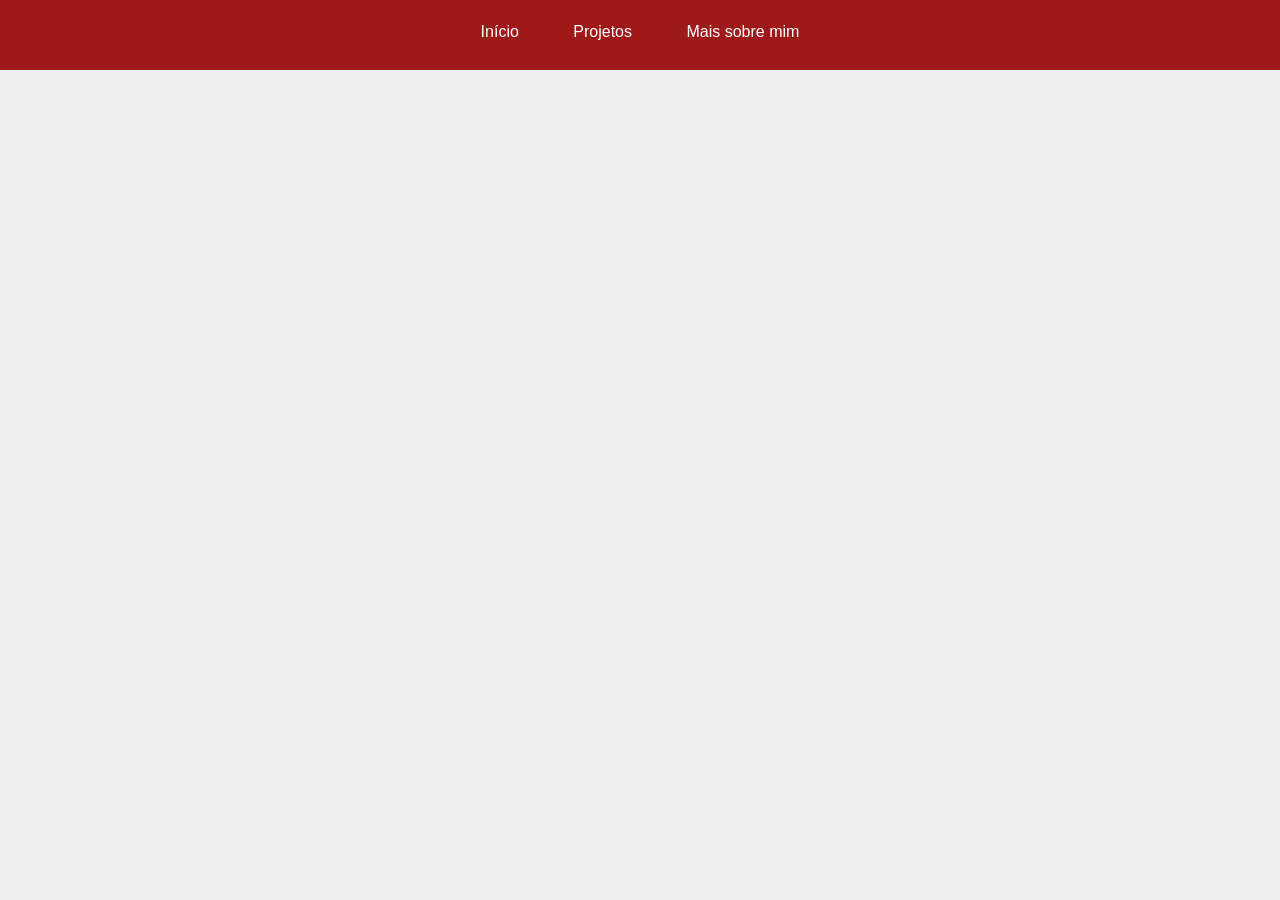
==== mais_sobre_mim.html @ 8be65d3e "Terminar de ajeitar" ====
<!DOCTYPE html>
<html>
    <head>
        <title>Meu portifólio</title>
        <link rel="stylesheet" href="style.css">
    </head>
    <body>
        <header>
            <nav>
            <a href="index.html">Início</a>
            <a href="projetos.html">Projetos</a>
            <a href="mais_sobre_mim.html">Mais sobre mim</a> 
            </nav>
        </header>

    </body>
</html>
---- style.css ----
* {
    box-sizing: border-box;
}


body {
    margin: 0;
    padding-top: 70px;

    font-family: Arial, sans-serif;

    background-color: #eeeeee;

    color: #222222;
}




header {
    position: fixed;

    top: 0;
    left: 0;

    width: 100%;
    height: 70px;

    background-color: #9e1a1a;

    padding: 15px;

    text-align: center;

    z-index: 1000;
}


nav a {
    display: inline-block;

    color: white;

    text-decoration: none;

    padding: 8px 20px;

    margin: 0 5px;

    border-radius: 5px;
}


nav a:hover {
    background-color: #9e1a1a;
}




main {
    width: 90%;

    max-width: 1000px;

    margin: 30px auto;
}




.apresentacao {
    background-color: white;

    padding: 25px;

    margin-bottom: 30px;

    border: 1px solid #cccccc;

    border-radius: 8px;
}


.apresentacao h1 {
    color: #9e1a1a;
}

.habilidades {
    text-align: center;
}


.habilidades h2 {
    color: #9e1a1a;
}


.card {
    display: inline-block;

    vertical-align: top;

    width: 30%;

    min-height: 170px;

    margin: 1%;

    padding: 20px;

    background-color: white;

    border: 1px solid #cccccc;

    border-radius: 8px;

    text-align: left;
}


.card h3 {
    color: #9e1a1a;
}




.projetos {
    background-color: white;

    padding: 25px;

    border: 1px solid #cccccc;

    border-radius: 8px;

    text-align: center;
}


.projetos h1 {
    color: #9e1a1a;
}



.projeto-card {
    position: relative;

    display: inline-block;

    vertical-align: top;

    width: 45%;

    min-height: 360px;

    margin: 2%;

    padding: 20px;

    background-color: #f8f8f8;

    border: 1px solid #cccccc;

    border-radius: 8px;

    text-align: left;
}




.projeto-card img {
    width: 100%;

    height: 150px;

    object-fit: cover;

    border-radius: 5px;

    margin-bottom: 10px;
}


.projeto-card h2 {
    color: #9e1a1a;
}


.projeto-card p {
    color: #9e1a1a;
}




.badge {
    position: absolute;

    top: 10px;

    right: 10px;

    background-color: #e74c3c;

    color: white;

    padding: 5px 8px;

    border-radius: 5px;

    font-size: 12px;

    font-weight: bold;
}




.tecnologia {
    display: inline-block;

    padding: 5px 10px;

    margin-top: 10px;

    background-color: #dddddd;

    border-radius: 5px;

    font-size: 13px;
}




.topo {
    position: fixed;

    right: 15px;

    bottom: 15px;

    z-index: 999;

    background-color: #9e1a1a;

    color: white;

    text-decoration: none;

    padding: 10px 15px;

    border-radius: 5px;
}


.topo:hover {
    background-color: #555555;
}




footer {
    background-color: #9e1a1a;

    color: white;

    text-align: center;

    padding: 00px;

    margin-top: 00px;
}




@media (max-width: 700px) {

    .card,
    .projeto-card {
        display: block;

        width: 100%;

        margin: 15px 0;
    }

}
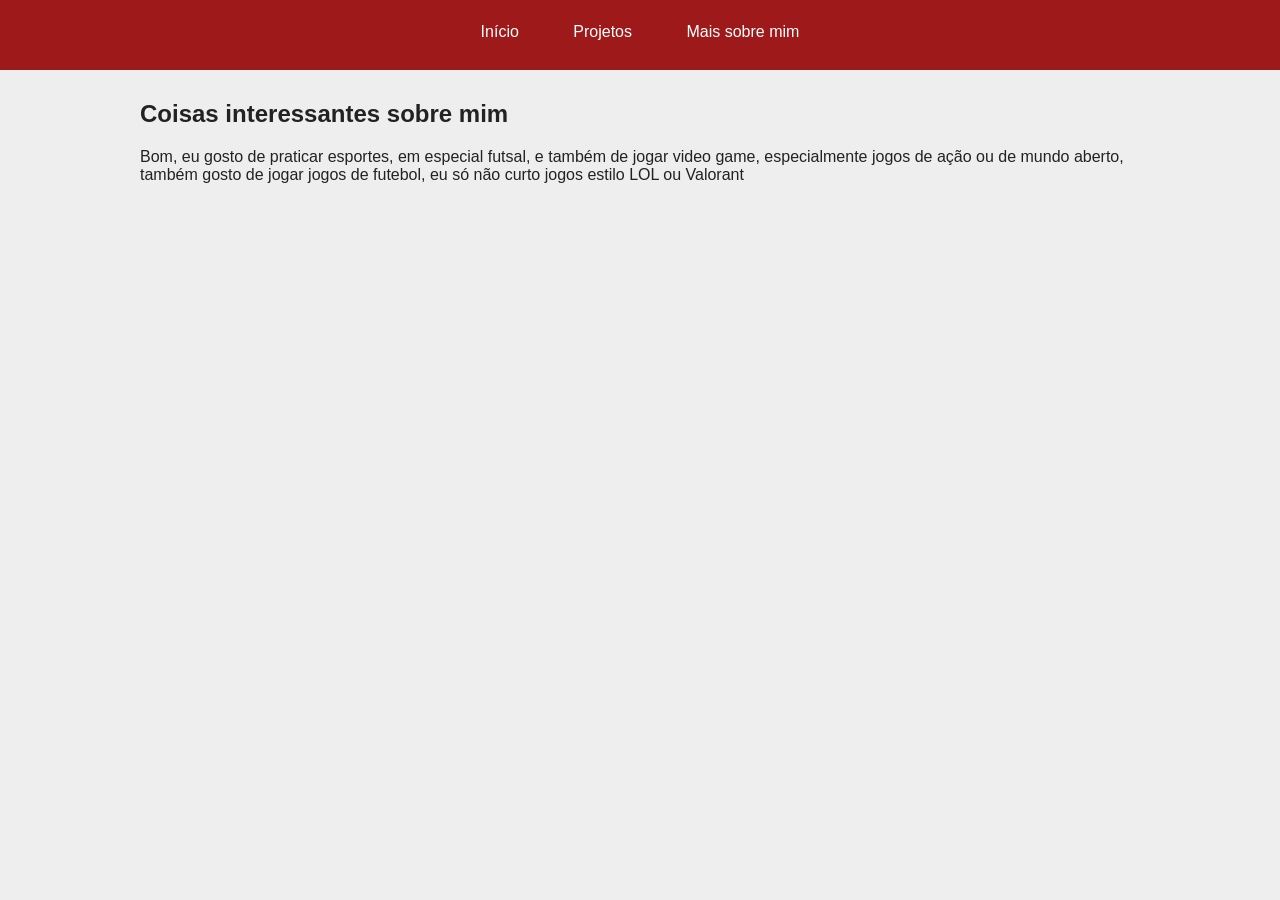
==== commit fca5278d: "Update mais_sobre_mim.html" ====
--- a/mais_sobre_mim.html
+++ b/mais_sobre_mim.html
@@ -12,6 +12,14 @@
             <a href="mais_sobre_mim.html">Mais sobre mim</a> 
             </nav>
         </header>
+        <main>
+            <section class="sobre-mim">
+                <h1>Coisas interessantes sobre mim</h1>
+                <p>Bom, eu gosto de praticar esportes, em especial futsal, e também de jogar video game, especialmente jogos de ação ou de mundo aberto,  também gosto de jogar jogos de futebol, eu só não curto jogos estilo LOL ou Valorant
+                </p>
+            </section>
+        </main>
+
 
     </body>
 </html>
--- a/style.css
+++ b/style.css
@@ -272,7 +272,7 @@
 
     text-align: center;
 
-    padding: 00px;
+    padding: 35px;
 
     margin-top: 00px;
 }
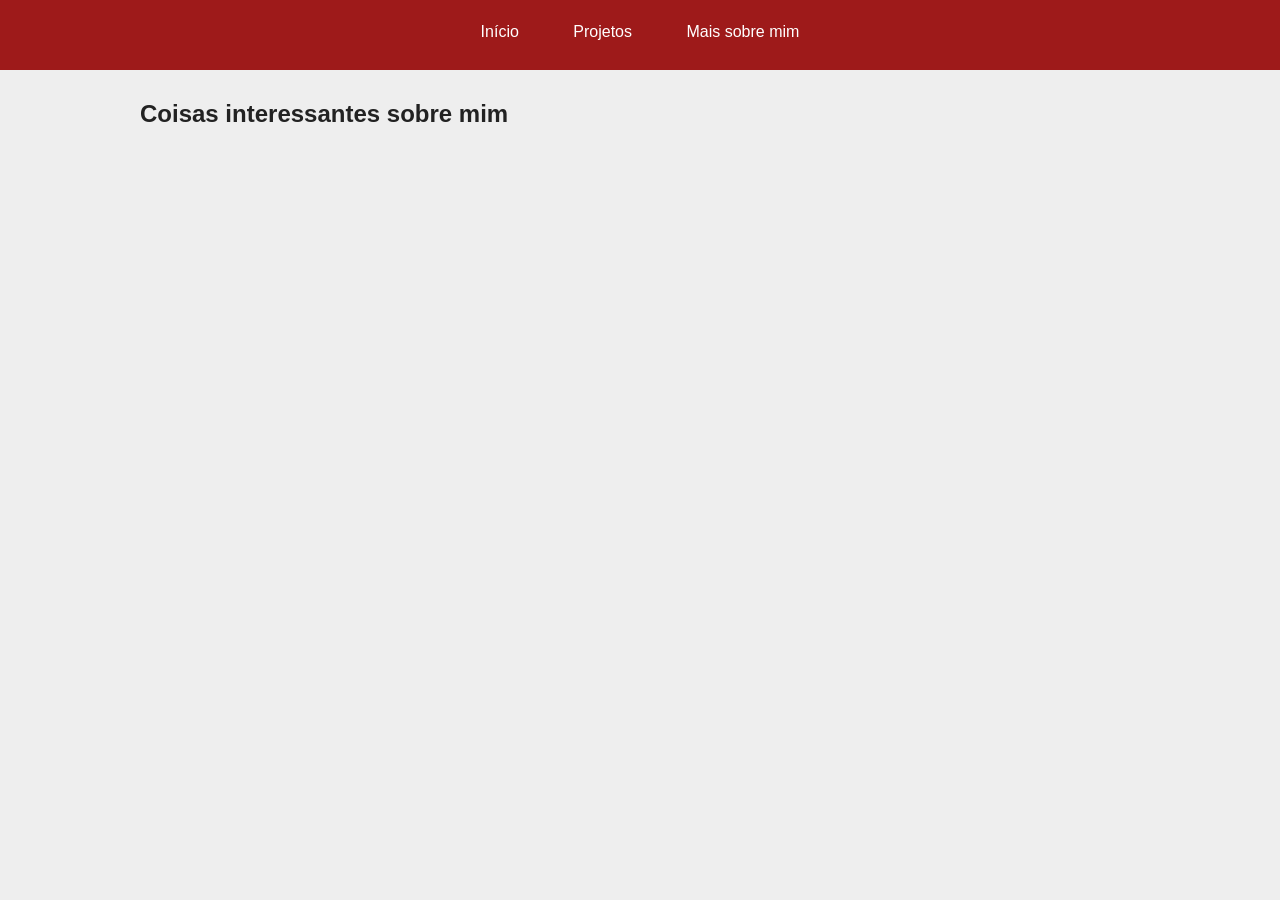
==== commit c8ce6fdf: "Update mais_sobre_mim.html" ====
--- a/mais_sobre_mim.html
+++ b/mais_sobre_mim.html
@@ -15,8 +15,7 @@
         <main>
             <section class="sobre-mim">
                 <h1>Coisas interessantes sobre mim</h1>
-                <p>Bom, eu gosto de praticar esportes, em especial futsal, e também de jogar video game, especialmente jogos de ação ou de mundo aberto,  também gosto de jogar jogos de futebol, eu só não curto jogos estilo LOL ou Valorant
-                </p>
+                
             </section>
         </main>
 
